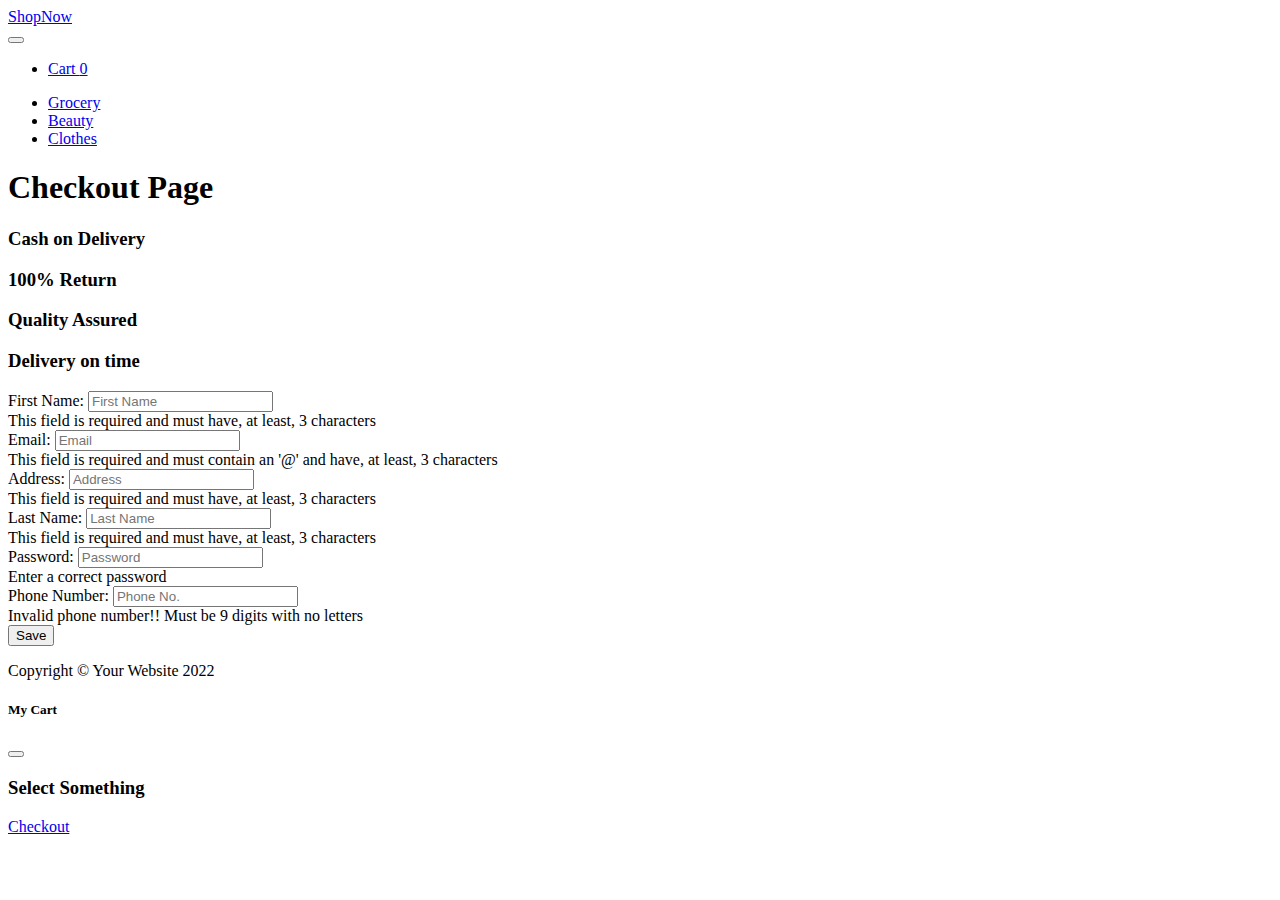
==== checkout.html @ 9b02ca19 "Ej 7" ====
<!DOCTYPE html>
<html lang="en">

<head>
	<meta charset="utf-8" />
	<meta name="viewport" content="width=device-width, initial-scale=1, shrink-to-fit=no" />
	<meta name="description" content="" />
	<meta name="author" content="" />
	<title>Checkout</title>
	<!-- Favicon-->
	<link rel="icon" type="image/x-icon" href="images/favicon.ico" />
	<link href="https://cdn.jsdelivr.net/npm/bootstrap@5.0.2/dist/css/bootstrap.min.css" rel="stylesheet"
		integrity="sha384-EVSTQN3/azprG1Anm3QDgpJLIm9Nao0Yz1ztcQTwFspd3yD65VohhpuuCOmLASjC" crossorigin="anonymous">

	<!-- Bootstrap icons-->
	<link rel="stylesheet" href="https://use.fontawesome.com/releases/v5.8.1/css/all.css"
		integrity="sha384-50oBUHEmvpQ+1lW4y57PTFmhCaXp0ML5d60M1M7uH2+nqUivzIebhndOJK28anvf" crossorigin="anonymous">
	<!-- Core theme CSS (includes Bootstrap)-->
</head>

<body>
	<!-- Navigation-->
	<nav class="navbar py-3 py-lg-0 navbar-light bg-light navbar-expand-lg" id="navbar-example2">
		<div class="container d-flex">
			<a class="navbar-brand" href="#!">ShopNow</a>
			<div class="d-flex flex-row order-lg-last align-items-center">

				<button type="button" class="navbar-toggler order-last collapsed" data-bs-toggle="collapse"
					data-bs-target="#navbar" aria-expanded="false" aria-controls="navbar">
					<span class="navbar-toggler-icon"></span>
				</button>
				<ul class="navbar-nav me-3 me-lg-0 d-flex flex-row align-items-center">
					<li class="dropdown search-dropdown nav-item py-lg-3">
						<a href="javascript:void(0)" class="btn btn-outline-dark flex-center" type="button" data-bs-toggle="modal"
							data-bs-target="#cartModal" onclick="open_modal()" data-bs-auto-close="outside">
							<i class="fas fa-shopping-cart me-1"></i> Cart <span class="badge bg-dark text-white ms-1 rounded-pill"
								id="count_product">0</span>
						</a>
					</li>
				</ul>
			</div>

			<div id="navbar" class="navbar-collapse collapse">

				<ul class="navbar-nav me-auto mb-4 mb-lg-0 ms-lg-5">
					<li class="nav-item">
						<a class="nav-link" href="#grocery"><i class="fas fa-shopping-basket"></i> Grocery</a>
					</li>
					<li class="nav-item">
						<a class="nav-link" href="#beauty"><i class="fas fa-heart"></i> Beauty</a>
					</li>
					<li class="nav-item">
						<a class="nav-link" href="#clothes"><i class="fas fa-tshirt"></i> Clothes</a>
					</li>

				</ul>
			</div>
		</div>
	</nav>
	<div class="container">
		<h1 class="text-center head m-4">Checkout Page</h1>

		<div class="row mr-0">
			<div class="col-sm-6">
				<h3 class="my-3 bord shadow text-center"><i class="fas fa-dollar-sign p-2"></i>Cash on Delivery</h3>
			</div>
			<div class="col-sm-6 ">
				<h3 class="my-3 bord shadow text-center"><i class="fas fa-arrows-alt-h p-2"></i>100% Return</h3>
			</div>
		</div>

		<div class="row mr-0">
			<div class="col-sm-6">
				<h3 class="my-3 bord shadow text-center"><i class="far fa-thumbs-up p-2"></i>Quality Assured</h3>
			</div>
			<div class="col-sm-6 ">
				<h3 class="my-3 bord shadow text-center"><i class="fas fa-stopwatch p-2"></i>Delivery on time</h3>
			</div>
		</div>
		<form class="form">
			<div class="row bord p-5 shadow m-5">
				<div class="col-sm-6">
					<div class="mt-3">
						<label for="fName" class="form-label">First Name:</label>
						<input id="fName" class="form-control ml-3" type="text" placeholder="First Name" />
						<div id="errorName" class="invalid-feedback">This field is required and must have, at least, 3 characters
						</div>
					</div>
					<div class="mt-3 ">
						<label for="fEmail" class="form-label">Email:</label>
						<input id="fEmail" class="form-control ml-3" type="email" placeholder="Email" minlength="3" />
						<div id="errorEmail" class="invalid-feedback">This field is required and must contain an '@' and have, at
							least, 3 characters</div>
					</div>
					<div class="mt-3 ">
						<label for="fAddress" class="form-label">Address:</label>
						<input id="fAddress" class="form-control" type="text" placeholder="Address" minlength="3" />
						<div id="errorAddress" class="invalid-feedback">This field is required and must have, at least, 3 characters
						</div>
					</div>
				</div>
				<div class="col-sm-6">
					<div class="mt-3">
						<label for="fLastN" class="form-label">Last Name:</label>
						<input id="fLastN" class="form-control" type="text" placeholder="Last Name" minlength="3" />
						<div id="errorLastN" class="invalid-feedback">This field is required and must have, at least, 3 characters
						</div>
					</div>
					<div class="mt-3">
						<label for="fPassword" class="form-label">Password:</label>
						<input id="fPassword" class="form-control" title="(4-8 characters)" type="password" minlength="4"
							maxlength="8" placeholder="Password" />
						<div id="errorPassword" class="invalid-feedback">Enter a correct password</div>
					</div>
					<div class="mt-3">
						<label for="fPhone" class="form-label">Phone Number:</label>
						<input id="fPhone" class="form-control" type="number" placeholder="Phone No." />
						<div id="errorPhone" class="invalid-feedback">Invalid phone number!! Must be 9 digits with no letters</div>
					</div>
				</div>
				<div class="col-12 mt-4 final">
					<button type="submit" id="btn" class="p-2 px-4 btn btn-primary shadow-lg" onclick="validate(); event.preventDefault()">
						<i class="fas fa-cart-arrow-down p-2"></i>Save
					</button>
				</div>
			</div>
		</form>

	</div>


	<!-- Footer-->
	<footer class="py-3 bg-dark">
		<div class="container">
			<p class="m-0 text-center text-white">Copyright &copy; Your Website 2022</p>
		</div>
	</footer>

	<div class="modal fade" id="cartModal" tabindex="-1" aria-labelledby="exampleModalLabel" aria-hidden="true">
		<div class="modal-dialog">
			<div class="modal-content">
				<div class="modal-header">
					<h5 class="modal-title" id="exampleModalLabel"><i class="fas fa-cart-arrow-down"></i> My Cart</h5>
					<button type="button" class="btn-close" data-bs-dismiss="modal" aria-label="Close"></button>
				</div>
				<div class="modal-body">
					<div>
						<ul class="list">

						</ul>
						<div>
							<h3 class="text-center bill px-5">Select Something</h3>
						</div>
						<div class="text-center">
							<a href="checkout.html" class="btn btn-primary m-3">Checkout</a>
						</div>
					</div>
				</div>
			</div>
		</div>
	</div>

	<!-- Bootstrap core JS-->
	<script src="https://cdn.jsdelivr.net/npm/bootstrap@5.0.2/dist/js/bootstrap.bundle.min.js"
		integrity="sha384-MrcW6ZMFYlzcLA8Nl+NtUVF0sA7MsXsP1UyJoMp4YLEuNSfAP+JcXn/tWtIaxVXM"
		crossorigin="anonymous"></script>

	<!-- Core theme JS-->
	<script src="js/shop.js"></script>
	<script src="js/checkout.js"></script>
</body>

</html>
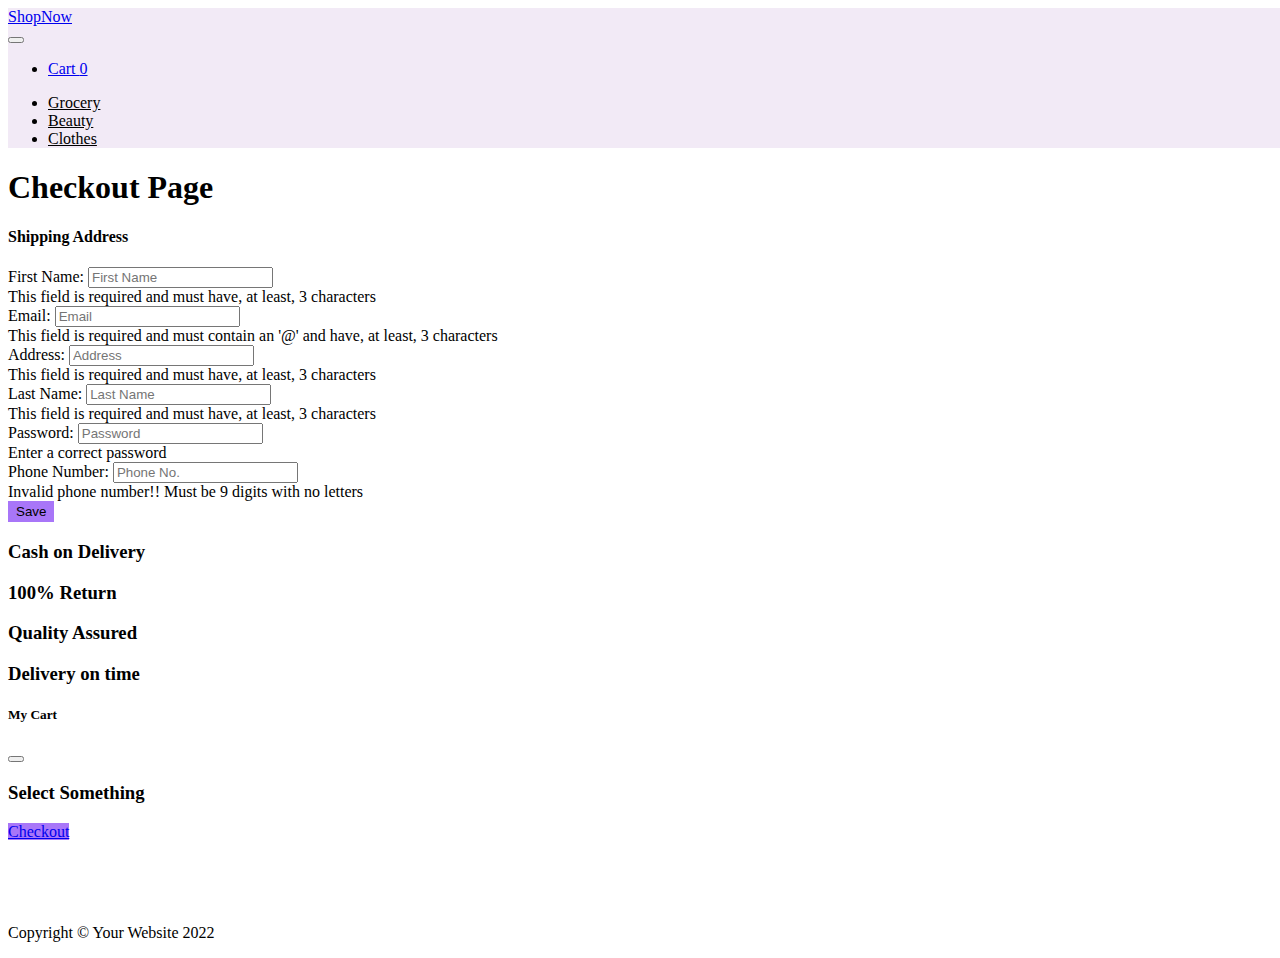
==== commit 8a5af68d: "Checkout style" ====
--- a/checkout.html
+++ b/checkout.html
@@ -8,6 +8,7 @@
 	<meta name="author" content="" />
 	<title>Checkout</title>
 	<!-- Favicon-->
+	<link rel="stylesheet" href="css/customStyles.css">
 	<link rel="icon" type="image/x-icon" href="images/favicon.ico" />
 	<link href="https://cdn.jsdelivr.net/npm/bootstrap@5.0.2/dist/css/bootstrap.min.css" rel="stylesheet"
 		integrity="sha384-EVSTQN3/azprG1Anm3QDgpJLIm9Nao0Yz1ztcQTwFspd3yD65VohhpuuCOmLASjC" crossorigin="anonymous">
@@ -20,9 +21,9 @@
 
 <body>
 	<!-- Navigation-->
-	<nav class="navbar py-3 py-lg-0 navbar-light bg-light navbar-expand-lg" id="navbar-example2">
+	<nav class="navbar py-3 py-lg-0 navbar-light navbar-expand-lg" id="navbar-example2">
 		<div class="container d-flex">
-			<a class="navbar-brand" href="#!">ShopNow</a>
+			<a class="navbar-brand  text-black" href="#!">ShopNow</a>
 			<div class="d-flex flex-row order-lg-last align-items-center">
 
 				<button type="button" class="navbar-toggler order-last collapsed" data-bs-toggle="collapse"
@@ -44,41 +45,26 @@
 
 				<ul class="navbar-nav me-auto mb-4 mb-lg-0 ms-lg-5">
 					<li class="nav-item">
-						<a class="nav-link" href="#grocery"><i class="fas fa-shopping-basket"></i> Grocery</a>
+						<a class="nav-link text-black" href="#grocery"><i class="fas fa-shopping-basket"></i> Grocery</a>
 					</li>
 					<li class="nav-item">
-						<a class="nav-link" href="#beauty"><i class="fas fa-heart"></i> Beauty</a>
+						<a class="nav-link text-black" href="#beauty"><i class="fas fa-heart"></i> Beauty</a>
 					</li>
 					<li class="nav-item">
-						<a class="nav-link" href="#clothes"><i class="fas fa-tshirt"></i> Clothes</a>
+						<a class="nav-link text-black" href="#clothes"><i class="fas fa-tshirt"></i> Clothes</a>
 					</li>
 
 				</ul>
 			</div>
 		</div>
 	</nav>
-	<div class="container">
+	<div class="row align-items-center p-5 ">
 		<h1 class="text-center head m-4">Checkout Page</h1>
 
-		<div class="row mr-0">
-			<div class="col-sm-6">
-				<h3 class="my-3 bord shadow text-center"><i class="fas fa-dollar-sign p-2"></i>Cash on Delivery</h3>
-			</div>
-			<div class="col-sm-6 ">
-				<h3 class="my-3 bord shadow text-center"><i class="fas fa-arrows-alt-h p-2"></i>100% Return</h3>
-			</div>
-		</div>
-
-		<div class="row mr-0">
-			<div class="col-sm-6">
-				<h3 class="my-3 bord shadow text-center"><i class="far fa-thumbs-up p-2"></i>Quality Assured</h3>
-			</div>
-			<div class="col-sm-6 ">
-				<h3 class="my-3 bord shadow text-center"><i class="fas fa-stopwatch p-2"></i>Delivery on time</h3>
-			</div>
-		</div>
-		<form class="form">
-			<div class="row bord p-5 shadow m-5">
+		<!-- Info envio -->
+		<form class="form col-12 col-md-12 col-lg-6 mt-5 bord p-5 shadow">
+			<h4>Shipping Address</h4>
+			<div class="row ">
 				<div class="col-sm-6">
 					<div class="mt-3">
 						<label for="fName" class="form-label">First Name:</label>
@@ -118,22 +104,37 @@
 						<div id="errorPhone" class="invalid-feedback">Invalid phone number!! Must be 9 digits with no letters</div>
 					</div>
 				</div>
-				<div class="col-12 mt-4 final">
+				                              <div class="col-12 mt-4 final">
 					<button type="submit" id="btn" class="p-2 px-4 btn btn-primary shadow-lg" onclick="validate(); event.preventDefault()">
-						<i class="fas fa-cart-arrow-down p-2"></i>Save
+						<i class="fas fa-cart-arrow-down p-1 m-1"></i>Save
 					</button>
 				</div>
 			</div>
 		</form>
 
+		<!-- Info shop-->
+		<div class=" col-12 col-md-12 col-lg-6 d-flex flex-column align-items-center">
+				<div class="col-sm-6 my-3">
+					<h3 class="bord shadow text-center"><i class="fas fa-dollar-sign p-2"></i>Cash on Delivery</h3>
+				</div>
+				<div class="col-sm-6  my-3">
+					<h3 class="bord shadow text-center"><i class="fas fa-arrows-alt-h p-2"></i>100% Return</h3>
+				</div>
+				<div class="col-sm-6 my-3">
+					<h3 class="bord shadow text-center"><i class="far fa-thumbs-up p-2"></i>Quality Assured</h3>
+				</div>
+				<div class="col-sm-6 my-3 ">
+					<h3 class="bord shadow text-center"><i class="fas fa-stopwatch p-2"></i>Delivery on time</h3>
+				</div>
+		</div>
 	</div>
+	
+
 
 
 	<!-- Footer-->
-	<footer class="py-3 bg-dark">
-		<div class="container">
-			<p class="m-0 text-center text-white">Copyright &copy; Your Website 2022</p>
-		</div>
+	<footer class="p-4 bg-dark">
+		<p class="text-center text-white bg-dark">Copyright &copy; Your Website 2022</p>
 	</footer>
 
 	<div class="modal fade" id="cartModal" tabindex="-1" aria-labelledby="exampleModalLabel" aria-hidden="true">
--- a/css/customStyles.css
+++ b/css/customStyles.css
@@ -0,0 +1,83 @@
+:root{
+    --primary-color:#f2eaf6;
+    --secondary-color:rgb(168, 118, 248);
+}
+
+html, body{
+    width: 100vw;
+    min-height: 100vh;
+    position: relative;
+}
+/* Header */
+nav, header{
+    background-color: var(--primary-color);
+}
+
+nav .btn:hover{
+    color: var(--secondary-color);
+    border-color:var(--secondary-color);
+    background-color: white;
+}
+.nav-link{color: black !important;}
+.nav-link:hover{
+    color: var(--secondary-color) !important;
+}
+
+.shopInfo{
+    max-width: 35%;
+}
+
+header div {
+    display: flex;
+    flex-direction: column;
+    align-items: center;
+}
+header img{
+    max-width: 600px;
+}
+
+/* Sections */
+section h2{
+    color: var(--secondary-color)
+}
+section button:hover, form button:hover{
+    background-color: white !important;
+    color: var(--secondary-color) !important;
+    border-color: var(--secondary-color) !important;
+}
+
+.card{
+    border: unset !important;
+}
+.card:hover{
+    box-shadow: 0 1rem 3rem rgba(0,0,0,.175)!important;
+}
+/* Items */
+.card-img-top {
+    width: 250px;
+    height: 250px;
+    margin: 0 auto;
+}
+
+/*Modal*/
+.modal-body a{
+    background-color: var(--secondary-color);
+    border: none;
+}
+.modal-body a:hover{
+    background-color: white;
+    border: 1px solid  var(--secondary-color);
+    color: var(--secondary-color);
+}
+
+/* CHeckout form*/
+form button{
+    background-color: var(--secondary-color) !important;
+    border-color: transparent !important;
+}
+
+footer{
+    position: absolute;
+    bottom: -50px;
+    width: 100%;
+}